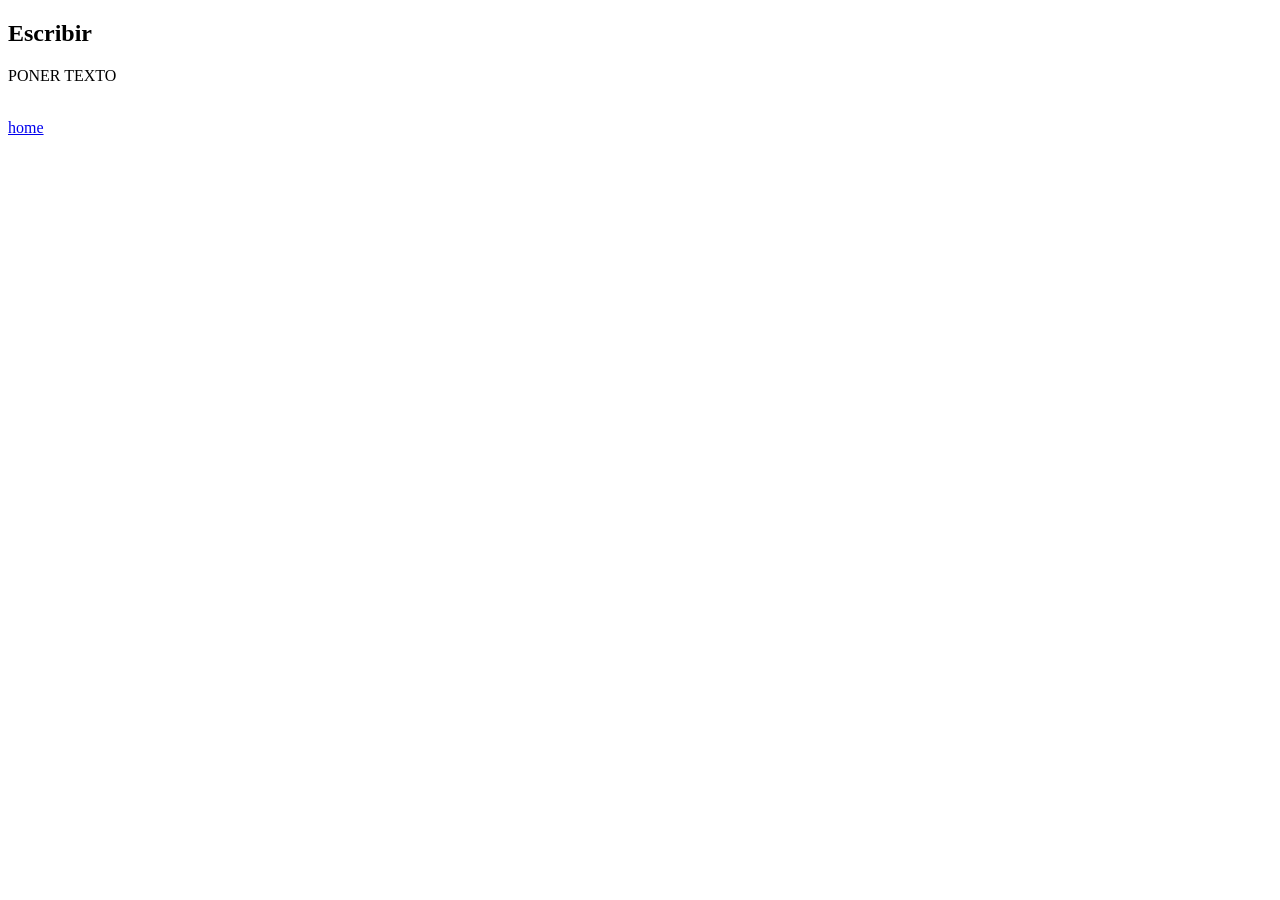
==== contacto.html @ 87aa8f2a "feat: creacion del proyecto" ====
<!DOCTYPE html>
<html lang="en">
<head>
    <meta charset="UTF-8">
    <meta name="viewport" content="width=device-width, initial-scale=1.0">
    <title>Mi Porftfolio</title>
</head>
<body>
    <header></header>
    <main>
        <h2>Escribir</h2>
        <p>PONER TEXTO</p>
        <br>
        <a href="index.html">home</a>
    </main>
    <footer></footer>
</body>
</html>
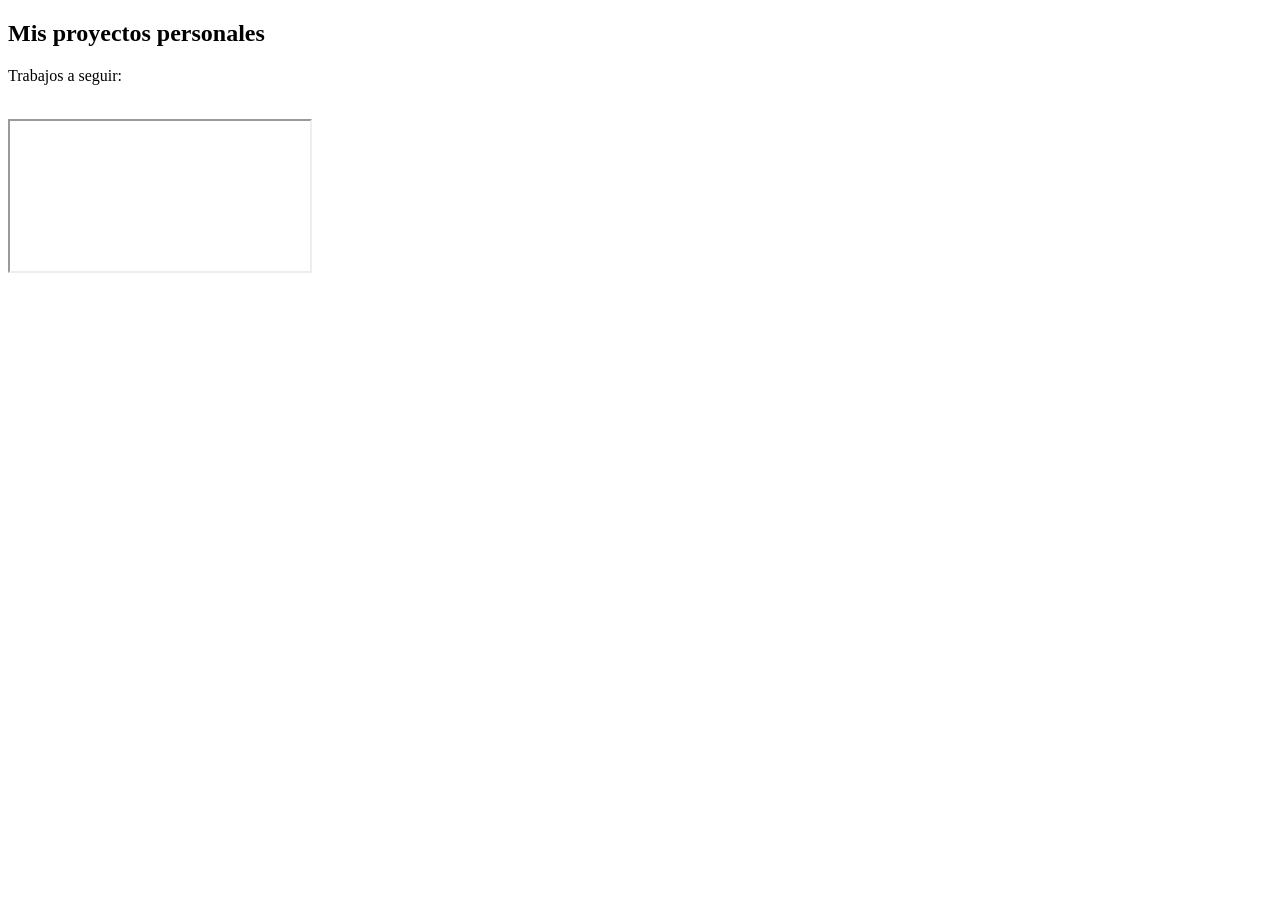
==== commit 286663c1: "feat: agrego fotos" ====
--- a/contacto.html
+++ b/contacto.html
@@ -8,10 +8,11 @@
 <body>
     <header></header>
     <main>
-        <h2>Escribir</h2>
-        <p>PONER TEXTO</p>
+        <h2>Mis proyectos personales</h2>
+        <p>Trabajos a seguir:</p>
         <br>
-        <a href="index.html">home</a>
+        <a href="index.html"></a>
+        <iframe src="zoo.pdf" frameborder="50"></iframe>
     </main>
     <footer></footer>
 </body>
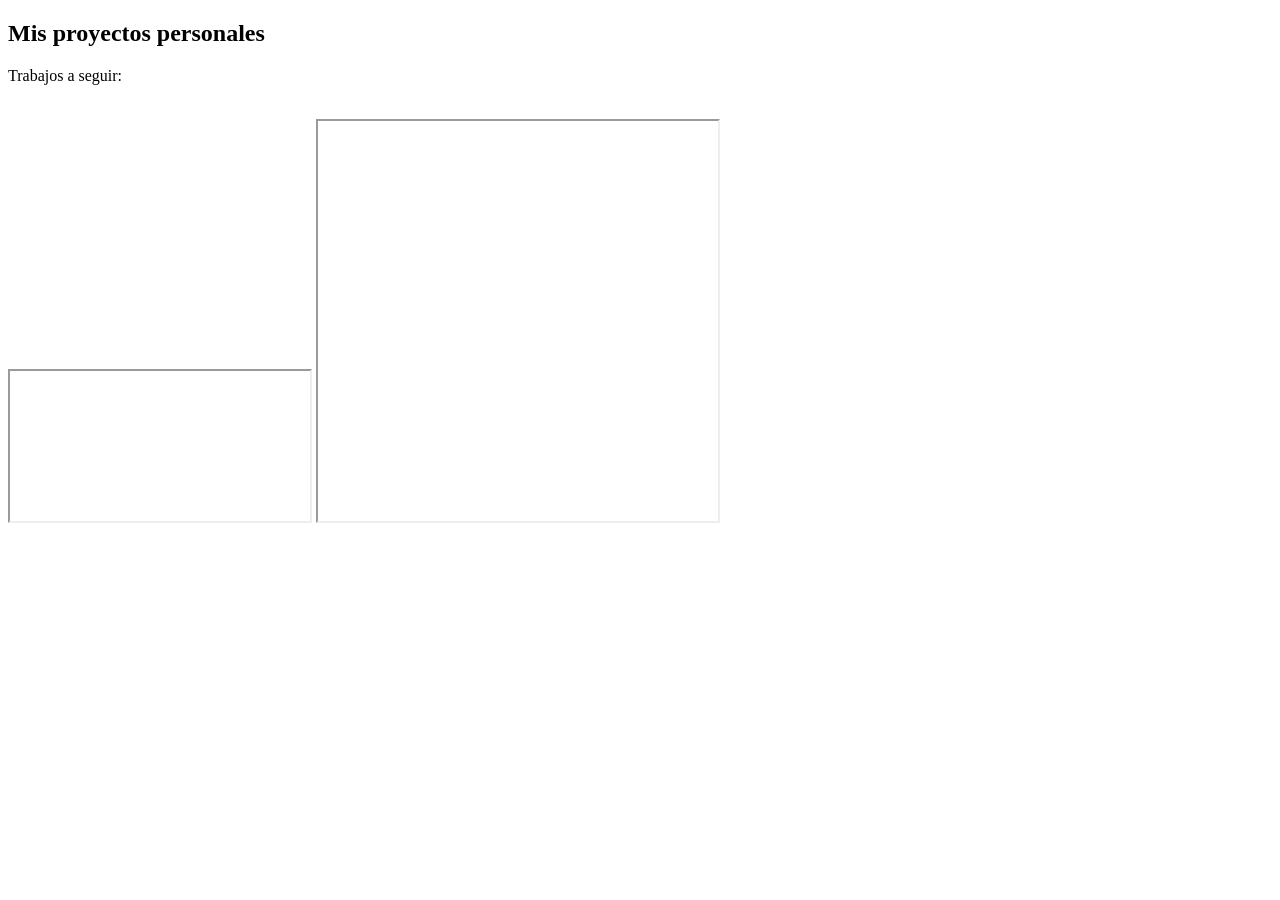
==== commit dead8b71: "feat: agregando video" ====
--- a/contacto.html
+++ b/contacto.html
@@ -3,6 +3,7 @@
 <head>
     <meta charset="UTF-8">
     <meta name="viewport" content="width=device-width, initial-scale=1.0">
+    <link rel="shortcut icon" href="./Recursos/luggage-work-office-suitcase-brief-case_108567.webp" type="image/x-icon">
     <title>Mi Porftfolio</title>
 </head>
 <body>
@@ -12,7 +13,8 @@
         <p>Trabajos a seguir:</p>
         <br>
         <a href="index.html"></a>
-        <iframe src="zoo.pdf" frameborder="50"></iframe>
+        <iframe src="zoo.pdf" frameborder="1"></iframe>
+        <iframe src="base de datos 2.pdf" frameborder="1" width="400" height="400"></iframe>
     </main>
     <footer></footer>
 </body>
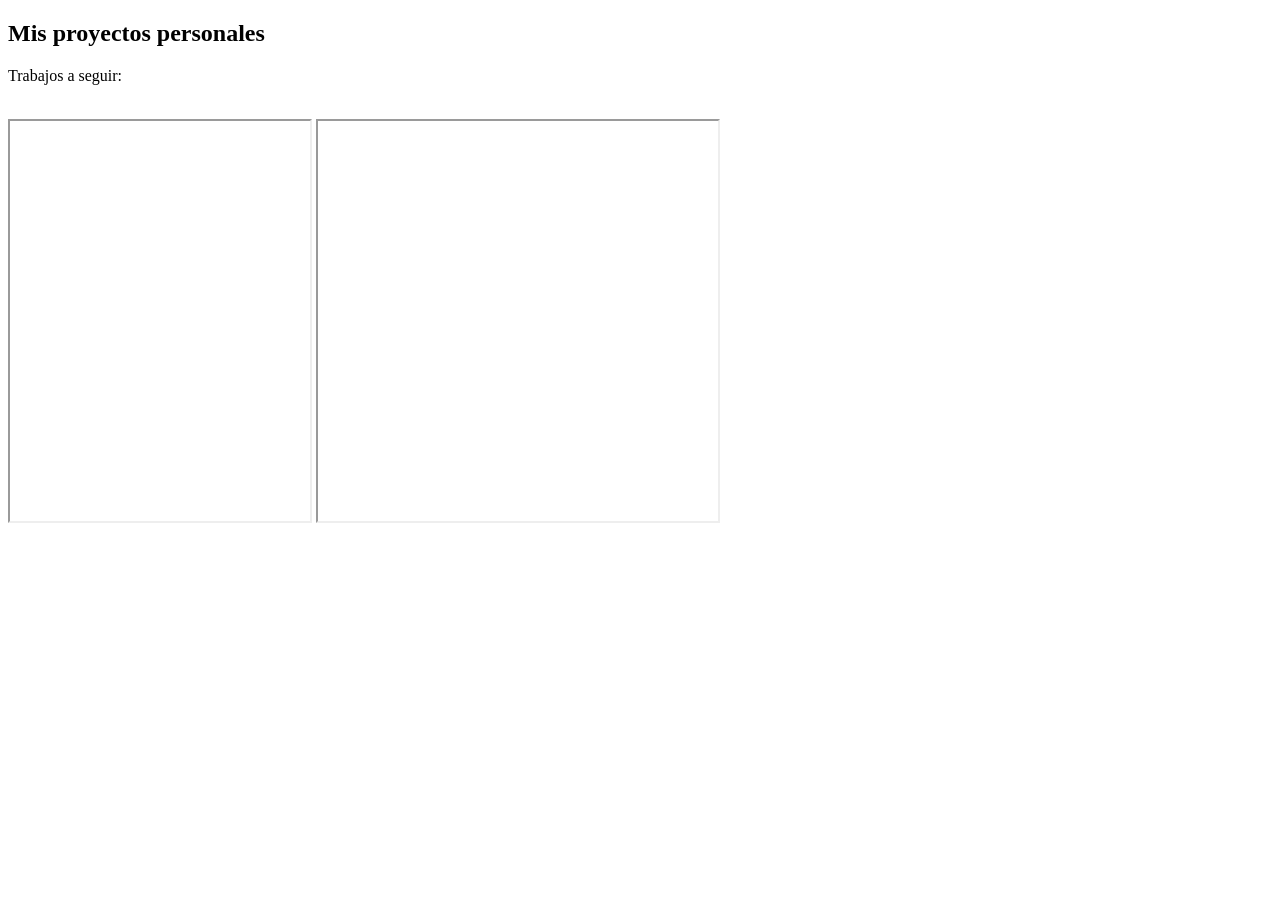
==== commit 48c8ce97: "feat: arreglos" ====
--- a/contacto.html
+++ b/contacto.html
@@ -13,8 +13,8 @@
         <p>Trabajos a seguir:</p>
         <br>
         <a href="index.html"></a>
-        <iframe src="zoo.pdf" frameborder="1"></iframe>
-        <iframe src="base de datos 2.pdf" frameborder="1" width="400" height="400"></iframe>
+        <iframe src="./Recursos/zoo.pdf" frameborder="1" width="300" height="400"> </iframe>
+        <iframe src="./Recursos/base de datos 2.pdf" frameborder="1" width="400" height="400"></iframe>
     </main>
     <footer></footer>
 </body>
